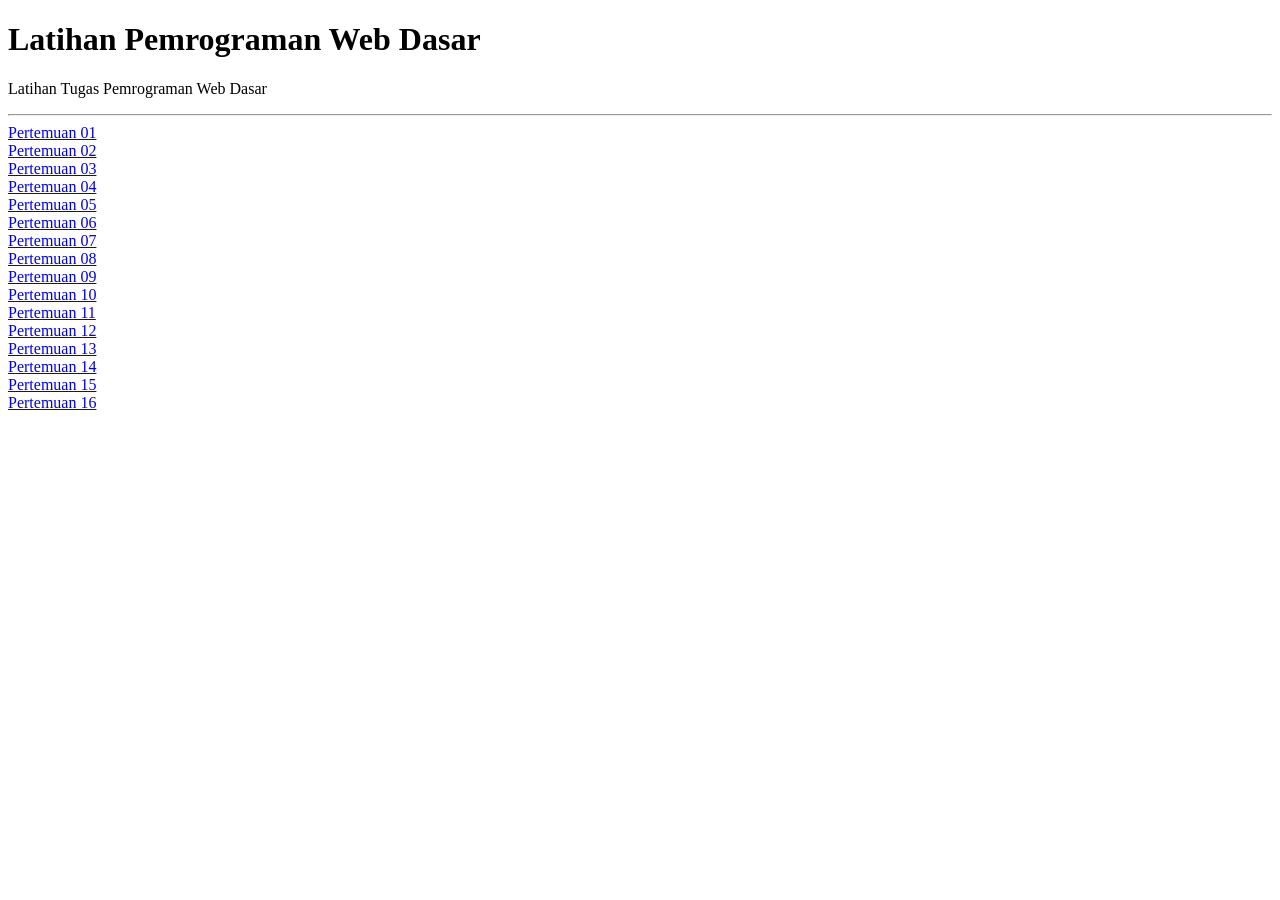
==== index.html @ 41e5b11f "Perbarui halaman utama" ====
<!DOCTYPE html>
<html lang="en">
<head>
    <meta charset="UTF-8">
    <meta name="viewport" content="width=device-width, initial-scale=1.0">
    <title>Latihan Pemrograman Web Dasar</title></head>
<body>
    <h1>Latihan Pemrograman Web Dasar</h1>
    <p>Latihan Tugas Pemrograman Web Dasar</p>
    <hr>
    <a href="pertemuan-01/index.html">Pertemuan 01</a><br>
    <a href="pertemuan-02/index.html">Pertemuan 02</a><br>
    <a href="pertemuan-03/index.html">Pertemuan 03</a><br>
    <a href="pertemuan-04/index.html">Pertemuan 04</a><br>
    <a href="pertemuan-05/index.html">Pertemuan 05</a><br>
    <a href="pertemuan-06/index.html">Pertemuan 06</a><br>
    <a href="pertemuan-07/index.html">Pertemuan 07</a><br>
    <a href="pertemuan-08/index.html">Pertemuan 08</a><br>
    <a href="pertemuan-09/index.html">Pertemuan 09</a><br>
    <a href="pertemuan-10/index.html">Pertemuan 10</a><br>
    <a href="pertemuan-11/index.html">Pertemuan 11</a><br>
    <a href="pertemuan-12/index.html">Pertemuan 12</a><br>
    <a href="pertemuan-13/index.html">Pertemuan 13</a><br>
    <a href="pertemuan-14/index.html">Pertemuan 14</a><br>
    <a href="pertemuan-15/index.html">Pertemuan 15</a><br>
    <a href="pertemuan-16/index.html">Pertemuan 16</a><br>
</body>
</html>
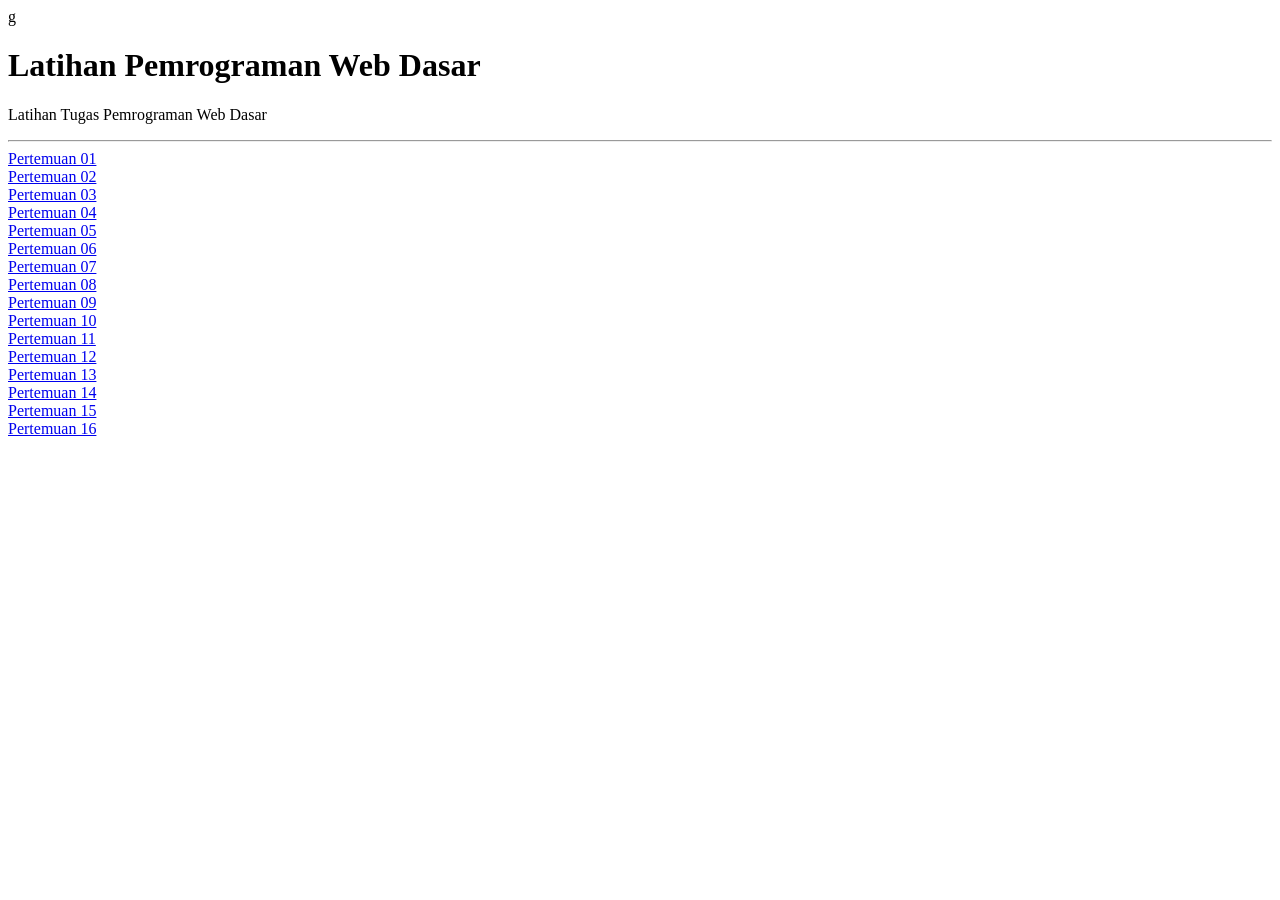
==== commit 91b768af: "Menambahkan fotoi.jpeg" ====
--- a/index.html
+++ b/index.html
@@ -4,7 +4,7 @@
     <meta charset="UTF-8">
     <meta name="viewport" content="width=device-width, initial-scale=1.0">
     <title>Latihan Pemrograman Web Dasar</title></head>
-<body>
+<body>g
     <h1>Latihan Pemrograman Web Dasar</h1>
     <p>Latihan Tugas Pemrograman Web Dasar</p>
     <hr>
